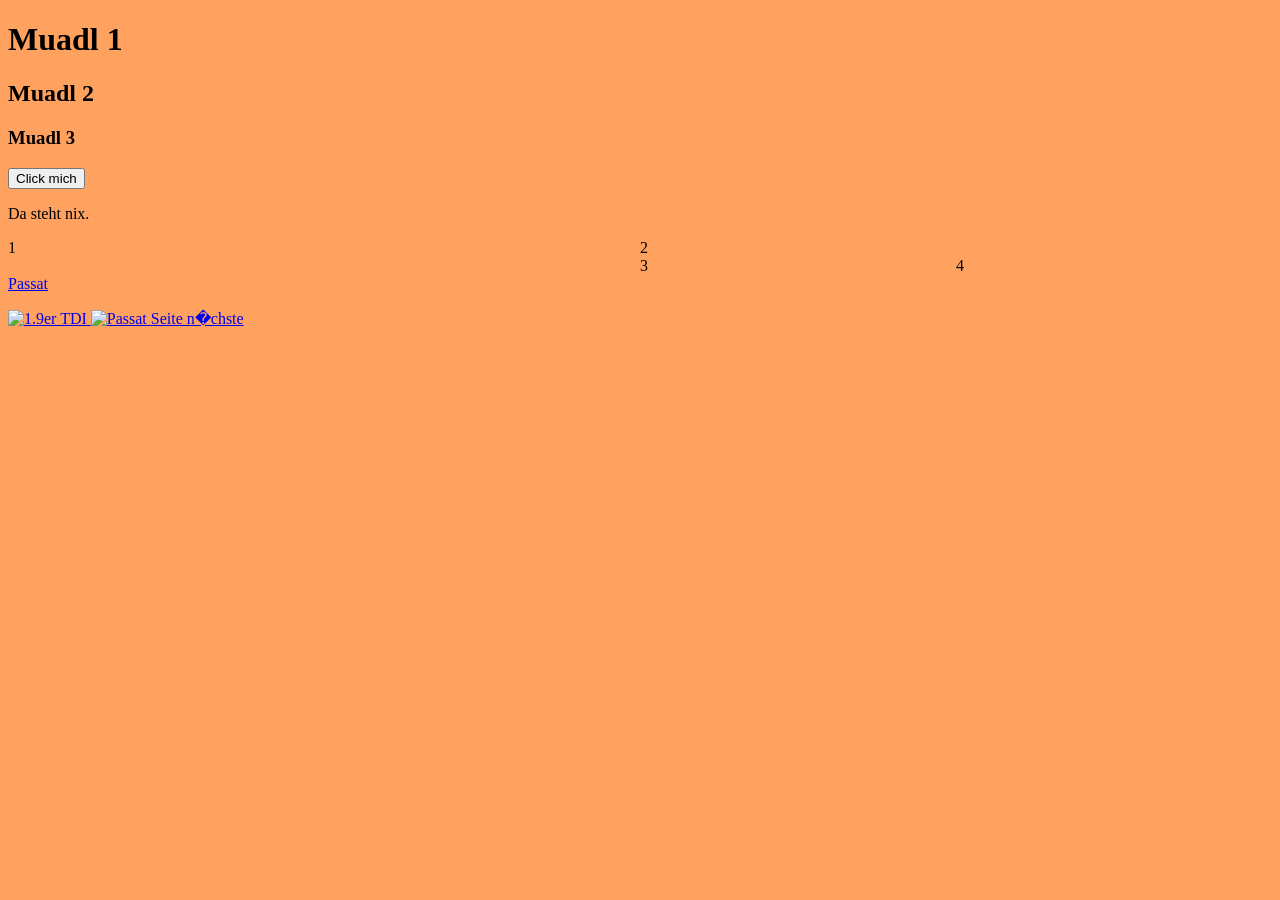
==== helloworld.html @ bcb0a81f "Add files via upload" ====
<!DOCTYPE html>
<html>
<head>
    <body style="background:#ffa25f">
<title>hawara</title>
        <script> function changeText() {
        document.getElementById("paragraph1").innerHTML =
        "jetzt scho";
        }
        function makeSum() {
        let n1 = document.getElementById("idNum1").value;
        let n2 = document.getElementById("idNum2").value;
        document.getElementById("paragraph1").innerHTML = 
        Number( n1 ) + ( n2 );
        }
        </script>
      <form>

</head>
<h1>Muadl 1</h1>
<h2>Muadl 2</h2>
<h3>Muadl 3</h3>
            <button onclick="changeText()"> Click mich </button>
            <p id="paragraph1">
            Da steht nix.
            </p>
<div style="width:100%">
<div style="width:50%;float:left"> 1 </div>
<div style="width:50%;float:left">
<div style="width:100%">2</div>
<div style="width:100%">
<div style="width:50%;float:left"> 3 </div>
<div style="width:50%;float:left"> 4 </div>
</div>
</div>
</div>
 
            <br>
</a>
<a href="https://www.volkswagen.at/passat/passat"
</a>
 
            <p>Passat
<p>
<img src=""
                     alt="1.9er TDI">
 
                <img src="https://cdn.motor1.com/images/mgl/B7r1M/s1/4x3/vw-passat-b5-1996-2005.webp"
                     alt="Passat">
        <a href="./Seite2.html">
        Seite n�chste
    </a>
</p>
</body>
</html>
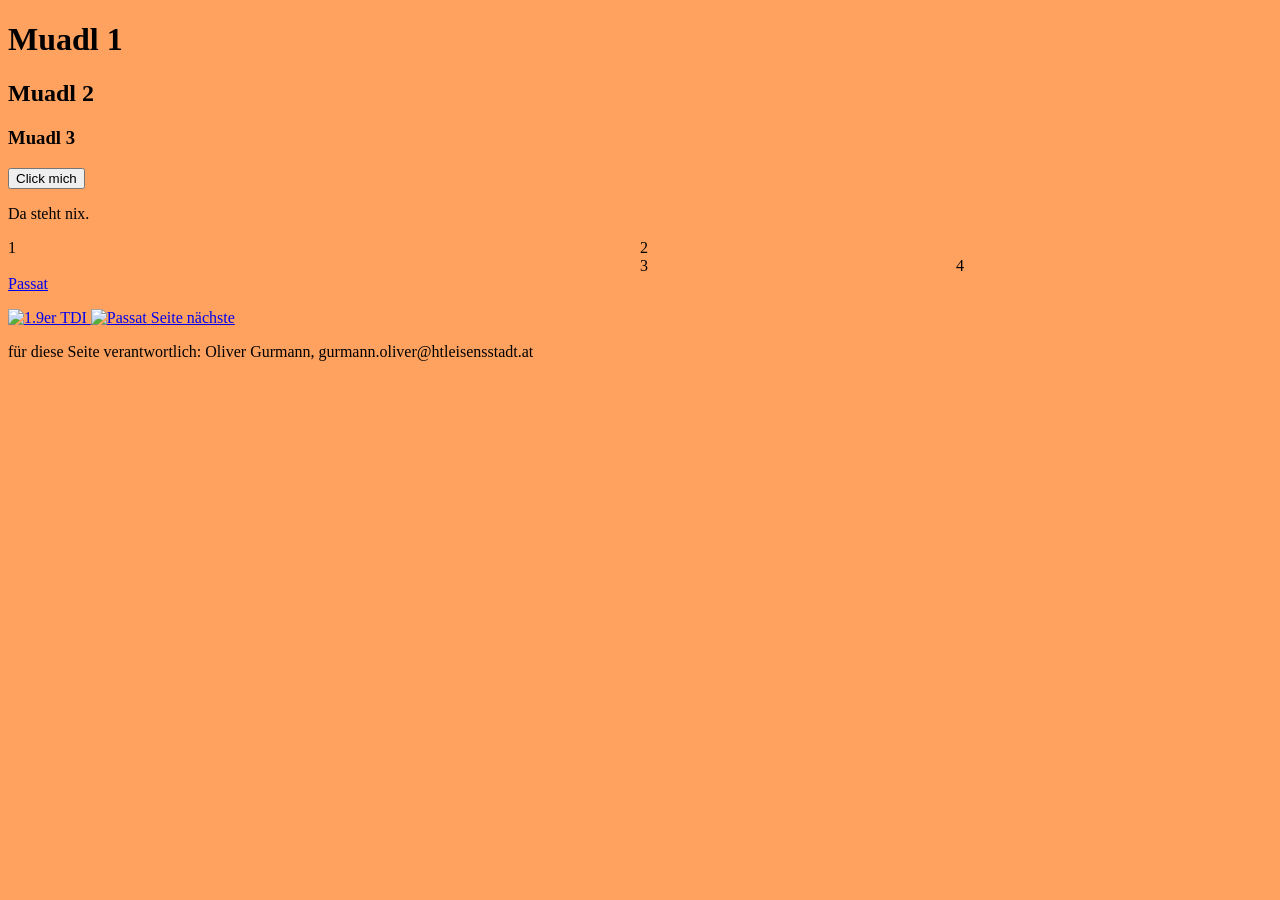
==== commit dc8a12a6: "helloworld.html" ====
--- a/helloworld.html
+++ b/helloworld.html
@@ -48,8 +48,9 @@
                 <img src="https://cdn.motor1.com/images/mgl/B7r1M/s1/4x3/vw-passat-b5-1996-2005.webp"
                      alt="Passat">
         <a href="./Seite2.html">
-        Seite n�chste
+        Seite nächste
     </a>
 </p>
+    <p>für diese Seite verantwortlich: Oliver Gurmann, gurmann.oliver@htleisensstadt.at</p>
 </body>
-</html>+</html>
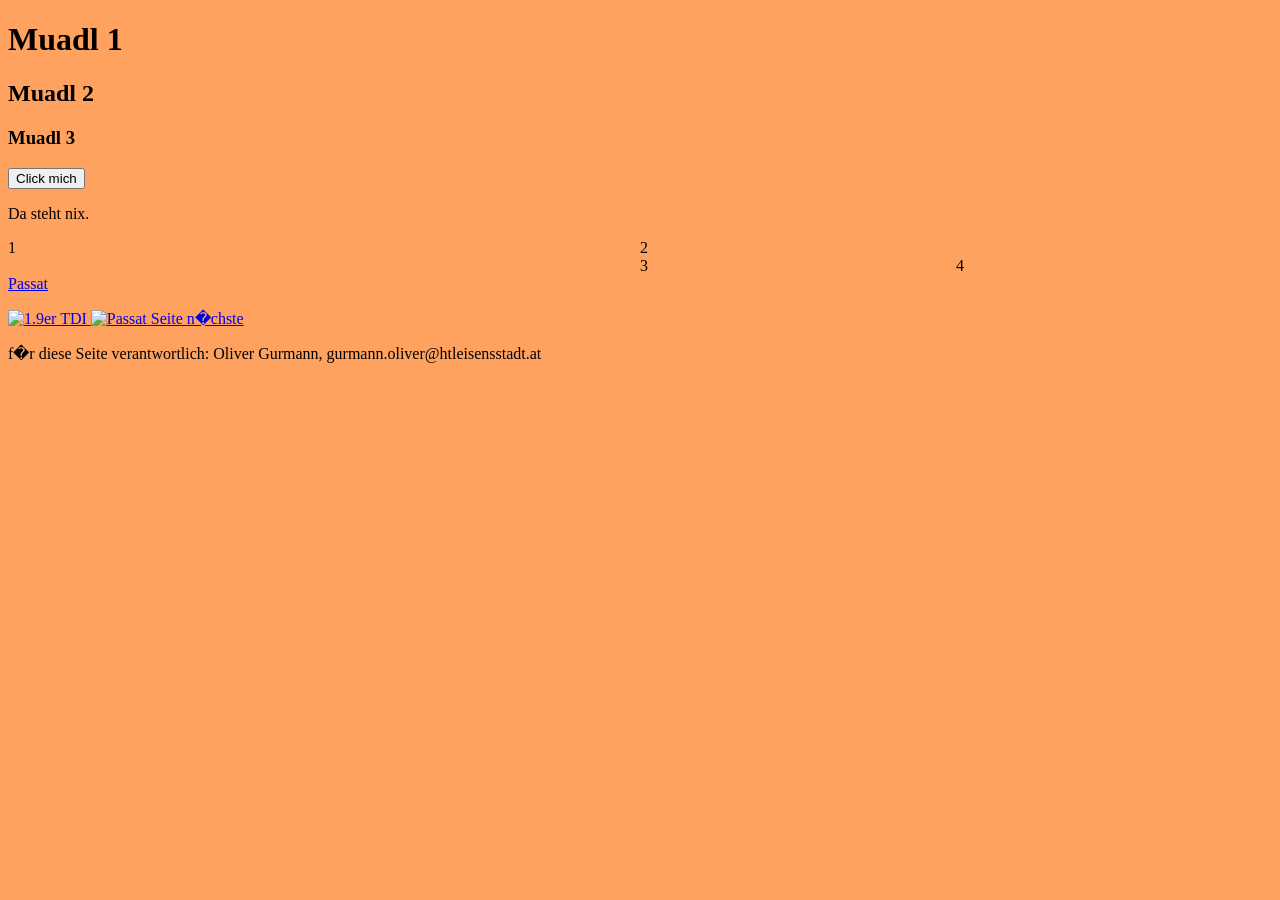
==== commit f0f4a844: "ttt" ====
--- a/helloworld.html
+++ b/helloworld.html
@@ -48,9 +48,9 @@
                 <img src="https://cdn.motor1.com/images/mgl/B7r1M/s1/4x3/vw-passat-b5-1996-2005.webp"
                      alt="Passat">
         <a href="./Seite2.html">
-        Seite nächste
+        Seite n�chste
     </a>
 </p>
-    <p>für diese Seite verantwortlich: Oliver Gurmann, gurmann.oliver@htleisensstadt.at</p>
+<p>f�r diese Seite verantwortlich: Oliver Gurmann, gurmann.oliver@htleisensstadt.at</p>
 </body>
-</html>
+</html>
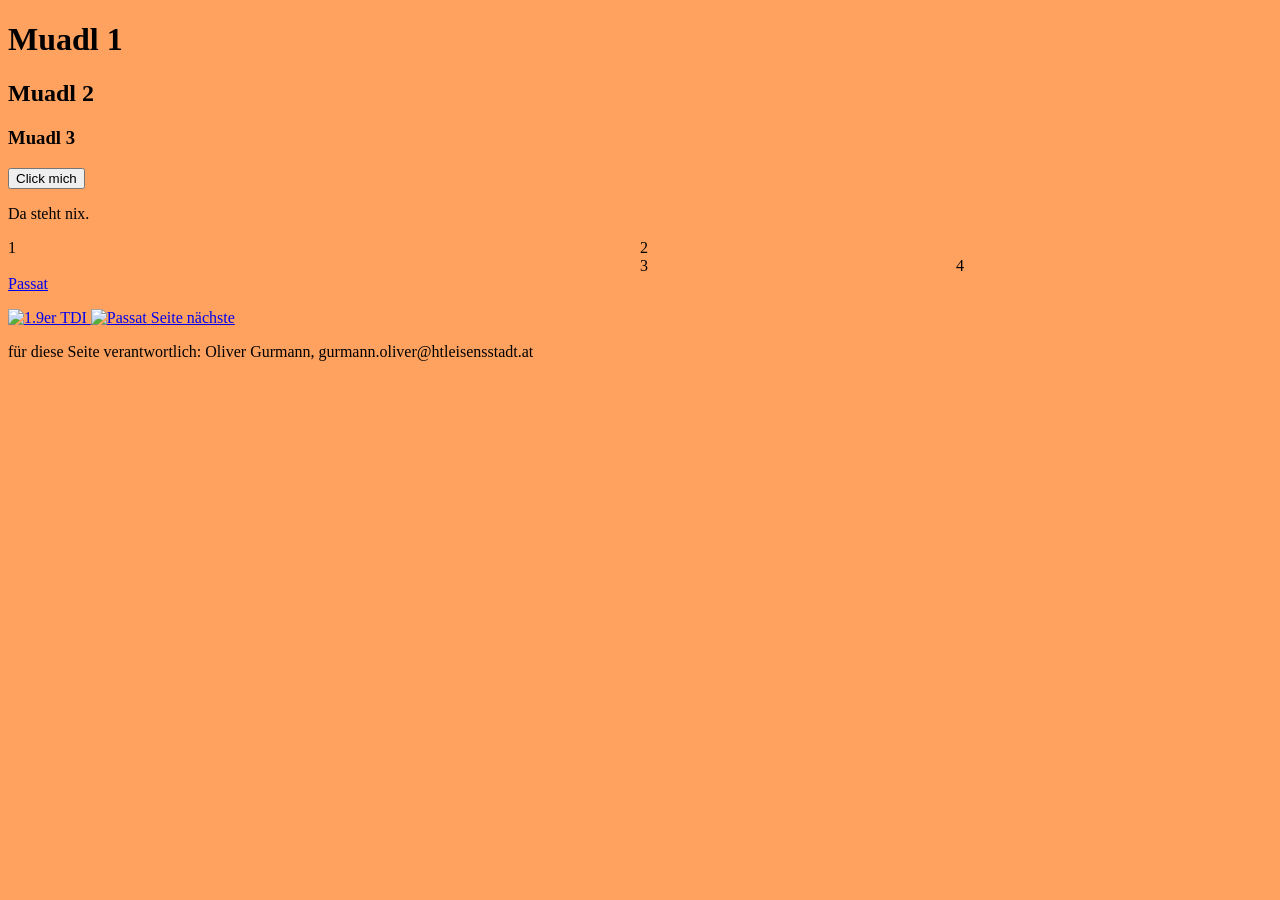
==== commit 9ac1cfea: "merge" ====
--- a/helloworld.html
+++ b/helloworld.html
@@ -48,9 +48,9 @@
                 <img src="https://cdn.motor1.com/images/mgl/B7r1M/s1/4x3/vw-passat-b5-1996-2005.webp"
                      alt="Passat">
         <a href="./Seite2.html">
-        Seite n�chste
+        Seite nächste
     </a>
 </p>
-<p>f�r diese Seite verantwortlich: Oliver Gurmann, gurmann.oliver@htleisensstadt.at</p>
+    <p>für diese Seite verantwortlich: Oliver Gurmann, gurmann.oliver@htleisensstadt.at</p>
 </body>
-</html>+</html>
